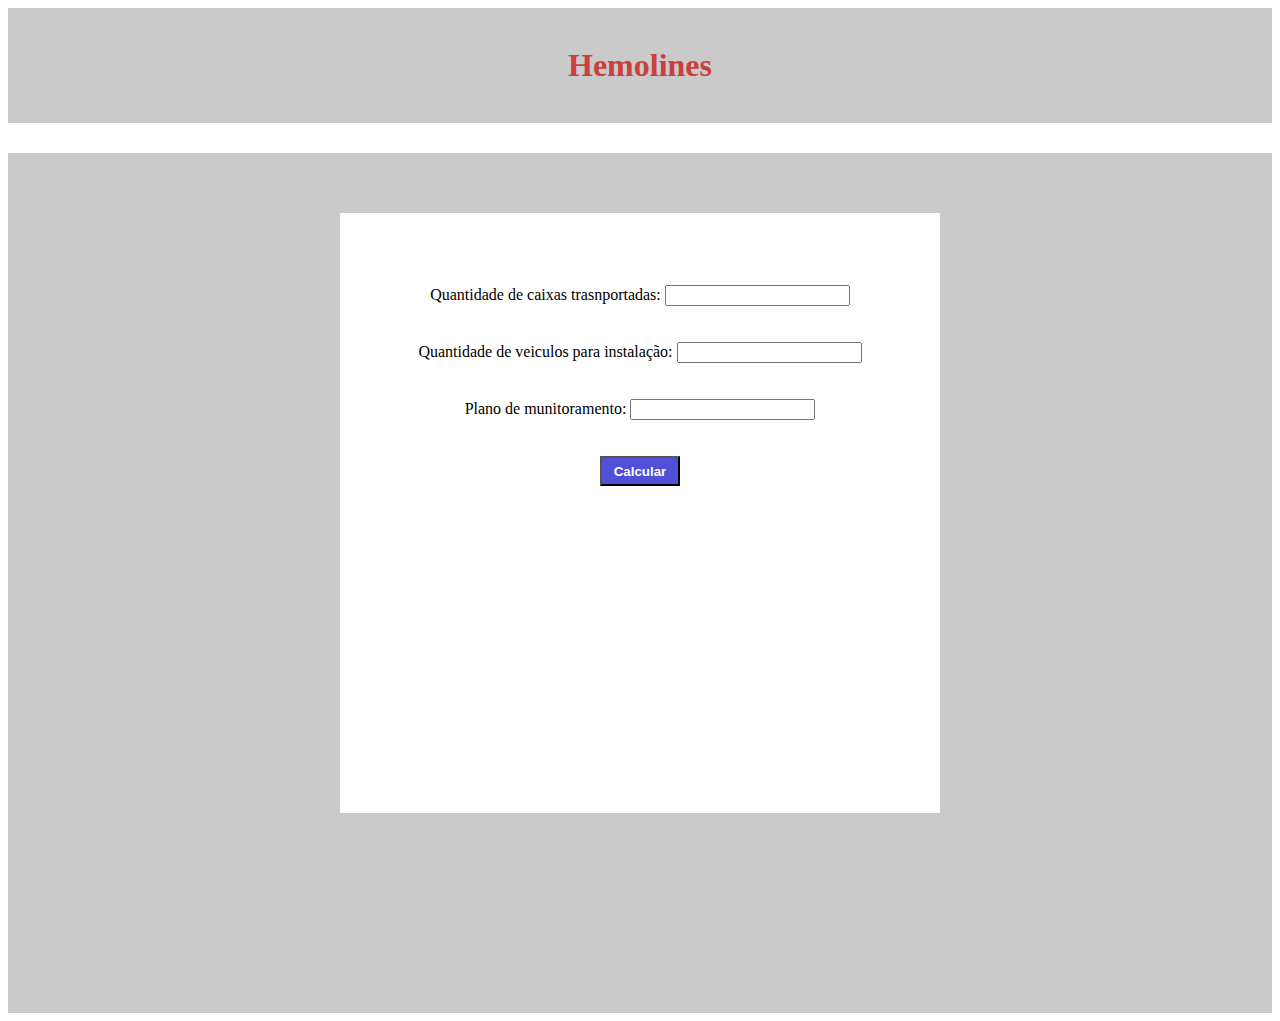
==== simulador financeiro/anderson/smld-financeiro.html @ f235cc32 "diretori" ====
<!DOCTYPE html>
<html lang="pt">

<head>
    <meta charset="UTF-8">
    <meta http-equiv="X-UA-Compatible" content="IE=edge">
    <meta name="viewport" content="width=device-width, initial-scale=1.0">
    <title>Hemolines</title>
</head>

<body>
    <center>
        <div style="height: 115px; background-color: rgb(202, 202, 202);margin-bottom: 30px;">
            <br>
            <h1 style="color: rgb(202, 64, 64);">Hemolines</h1>
        </div>
        <div style="height:800px; background-color: rgb(202, 202, 202);padding-top: 60px; ;">
            <center>
                <div style="background-color: white;height: 600px; width: 600px;">
                    <br><br><br><br>
                    Quantidade de caixas trasnportadas:
                    <input type="text"><br><br><br>
                    Quantidade de veiculos para instalação:
                    <input type="text"><br><br><br>
                    Plano de munitoramento:
                    <input type="text"><br><br><br>
                    <button style="background-color: rgb(79, 79, 216);height: 30px;width: 80px;color: white;"><b>Calcular</b></button>



                </div>
            </center>
        </div>


    </center>








</body>

</html>
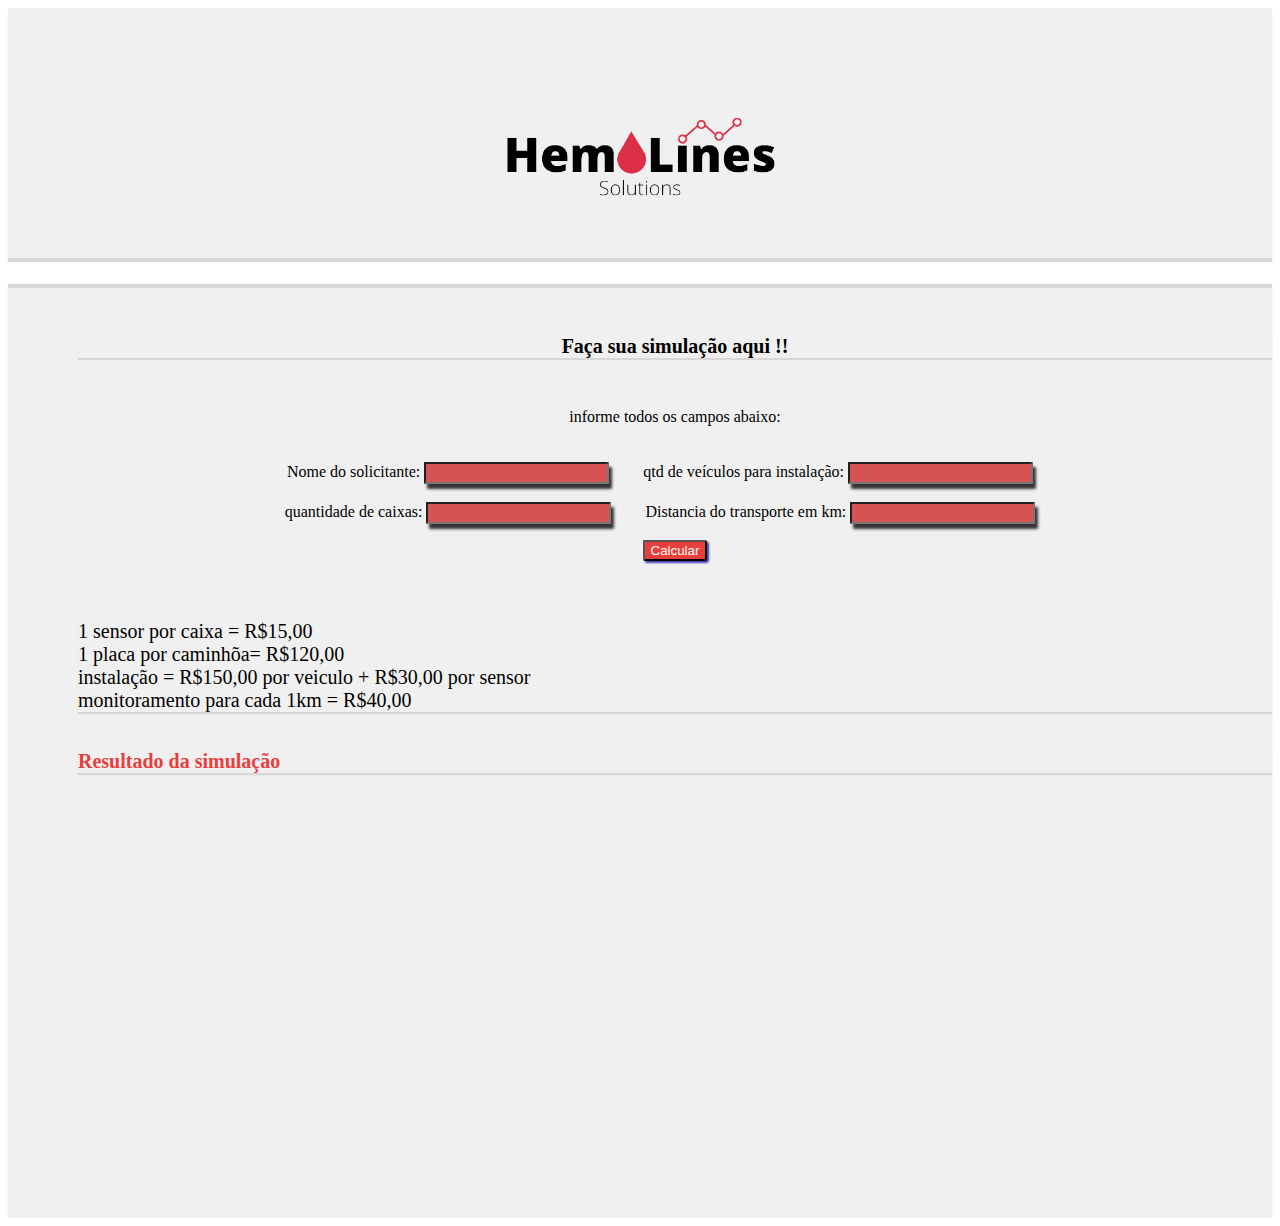
==== commit c279dcb0: "finalizei minhas tabelas e meu simulador financeiro" ====
--- a/simulador financeiro/anderson/smld-financeiro.html
+++ b/simulador financeiro/anderson/smld-financeiro.html
@@ -1,47 +1,90 @@
 <!DOCTYPE html>
 <html lang="pt">
+
 
 <head>
     <meta charset="UTF-8">
     <meta http-equiv="X-UA-Compatible" content="IE=edge">
     <meta name="viewport" content="width=device-width, initial-scale=1.0">
-    <title>Hemolines</title>
+    <title>Simulador Financeiro</title>
 </head>
 
+<link rel="stylesheet" href="smld-financeiro.css">
+
 <body>
-    <center>
-        <div style="height: 115px; background-color: rgb(202, 202, 202);margin-bottom: 30px;">
+
+    <div class="topo">
+        <center>
+            <img style="height: 300px;" src="logotipo.png" alt="">
+        </center>
+    </div>
+    <div class="corpo">
+        <center>
+            <h2 class="titulo">Faça sua simulação aqui !!</h2>
+            
             <br>
-            <h1 style="color: rgb(202, 64, 64);">Hemolines</h1>
-        </div>
-        <div style="height:800px; background-color: rgb(202, 202, 202);padding-top: 60px; ;">
-            <center>
-                <div style="background-color: white;height: 600px; width: 600px;">
-                    <br><br><br><br>
-                    Quantidade de caixas trasnportadas:
-                    <input type="text"><br><br><br>
-                    Quantidade de veiculos para instalação:
-                    <input type="text"><br><br><br>
-                    Plano de munitoramento:
-                    <input type="text"><br><br><br>
-                    <button style="background-color: rgb(79, 79, 216);height: 30px;width: 80px;color: white;"><b>Calcular</b></button>
+         <p class="texto">
+            informe todos os campos abaixo:
+            <br><br><br>
+            Nome do solicitante:
+            <input id="nome" class="input" type="text">
+            
+            qtd de veículos para instalação:
+            <input id="veiculo" class="input" type="text">
+            <br><br>
+            quantidade de caixas:
+            <input id="caixa" class="input"type="text">
+            
+            Distancia do transporte em km:
+            <input id="distancia" class="input"type="text"><br>
+        
+         </p>
+         
+        
+            <button class="button" onclick="calcular()">Calcular</button>
+        </center>
+        <br><br>
+        <div class="titulo"><br> 
+            1 sensor por caixa = R$15,00 <br>
+            1 placa por caminhõa= R$120,00 <br>
+            instalação = R$150,00 por veiculo + R$30,00 por sensor<br>
+            monitoramento para cada 1km = R$40,00 </div>
+          <br>
+        <h3 class="titulo">Resultado da simulação</h3>
+        
+        <div id="div_resultado"></div>
+        
+        
+        
+     </div>
+
+</body>
+  
+
+<script>
+    function calcular(){
+       
+    var cx = caixa.value * 45
+    var vc = veiculo.value * 270
+    var instal = cx + vc 
+    var monitorando = distancia.value * 40
+    var valortotal = instal + monitorando
+
+    div_resultado.innerHTML = `<br>* Como serão instalados os sensores em ${caixa.value} caixas, 
+e você possui ${veiculo.value} veiculos,
+ a instalação do sistema vai custar um total de:<b>R$${instal},00</b><br>
+
+ E o munitoramento do seu transporte vai custar um total de <b>R$${monitorando},00</b> de acordo com a quantidade de km's informados,
+ totalisando o custo de <b>R$${valortotal},00</b> .
+<br><br>
+obs: a instalação é cobrada uma unica vez.
+<br><br><br>
+ <b style="color: rgb(233, 62, 62);">${nome.value}</b> tenha um otimo dia e não deixe de entrar em contato para executar seu projeto conosco `
+
+} 
+
+</script>
 
 
 
-                </div>
-            </center>
-        </div>
-
-
-    </center>
-
-
-
-
-
-
-
-
-</body>
-
 </html>--- a/simulador financeiro/anderson/smld-financeiro.css
+++ b/simulador financeiro/anderson/smld-financeiro.css
@@ -0,0 +1,50 @@
+.topo{
+    height: 200px;
+    background-color: rgb(240, 240, 240);
+    padding-bottom: 50px;
+    margin-bottom: 30px;
+    box-shadow: 0px 4px 1px rgb(218, 214, 214);;
+}
+.corpo{
+    background-color: rgb(240, 240, 240);
+    height: 900PX;
+    padding-top: 30px;
+    padding-left: 70px;
+    box-shadow: 0px -4px 1px rgb(218, 214, 214);
+}
+}
+.texto{
+    font-size: 17px;
+    font-family:cursive;
+    margin-bottom: 70px;
+    
+
+}
+.input{
+    background-color: rgba(212, 65, 65, 0.9);
+    margin-right: 30px;
+    padding-left: 15px;
+    font-family:fantasy;
+    box-shadow: 3px 5px 3px rgb(53, 51, 51);
+    border-radius: 1px  1px ;
+}
+.button{
+    color: ivory;
+    background-color: rgb(233, 62, 62);
+    font-family:'Franklin Gothic Medium', 'Arial Narrow', Arial, sans-serif;
+    border-radius: 5px;
+    box-shadow: 2px 2px 2px rgb(61, 61, 182);
+    border-radius: 2px 2px 3px ;
+}
+.titulo{
+    font-size: 20px;
+    font-family:cursive;
+    box-shadow: 0px 2px 1px rgb(218, 214, 214);
+}
+#div_resultado{
+    font-size: 20px;
+    font-family:cursive;
+}
+h3{
+    color: rgb(233, 62, 62);
+}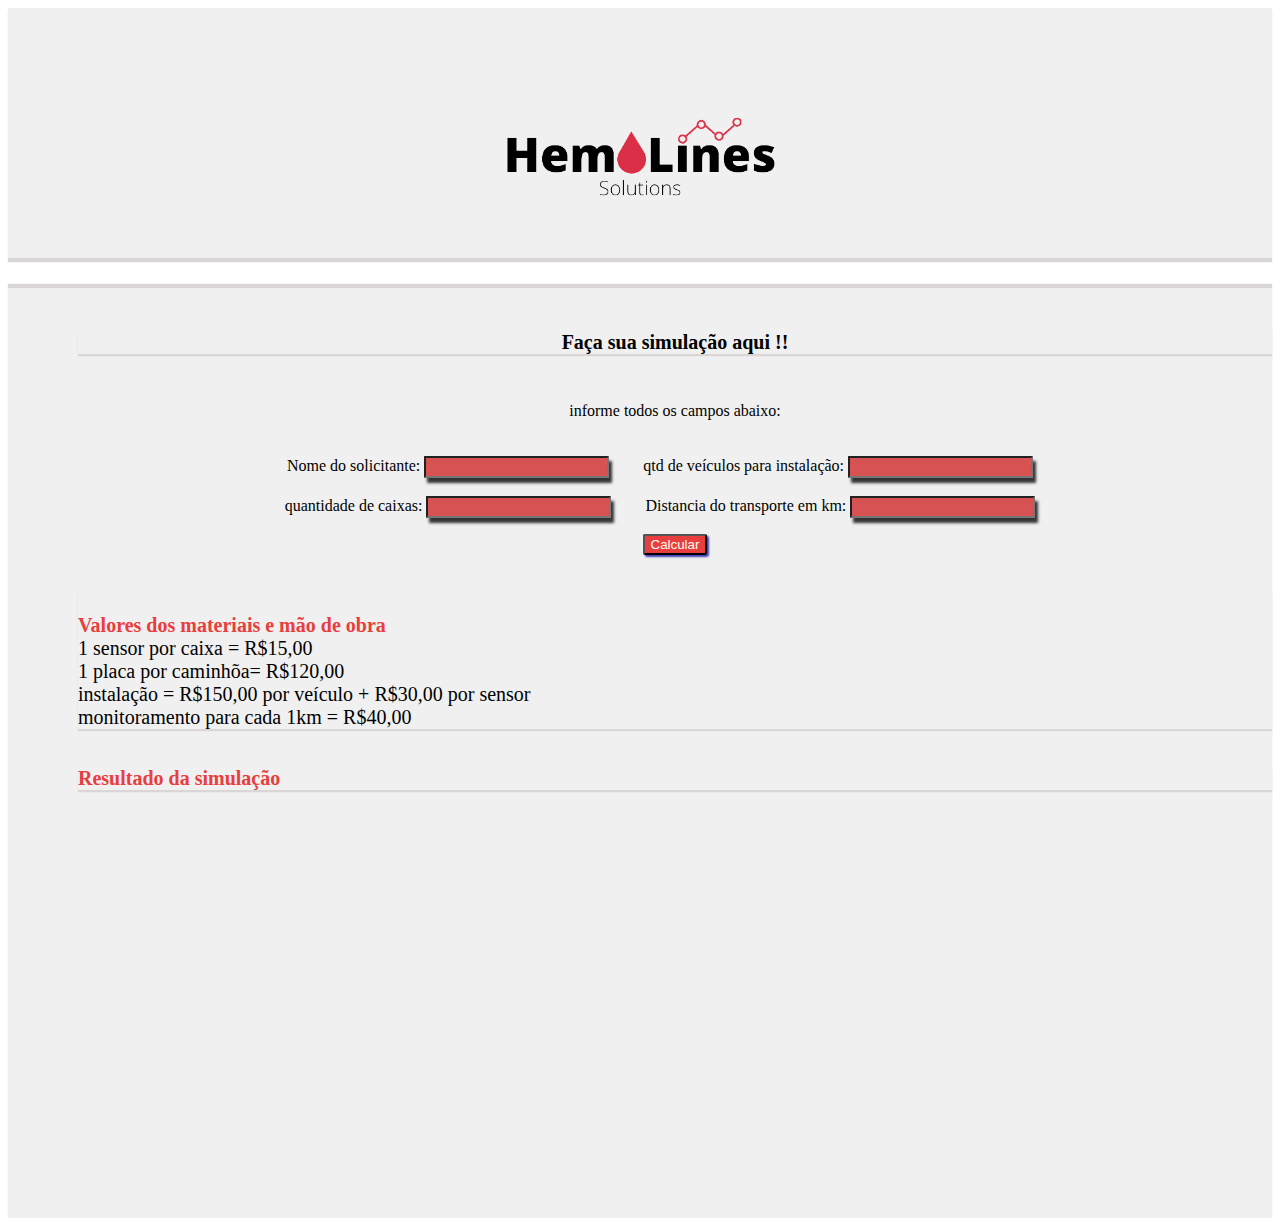
==== commit f98668e1: "atualizando detalhes do simulador" ====
--- a/simulador financeiro/anderson/smld-financeiro.html
+++ b/simulador financeiro/anderson/smld-financeiro.html
@@ -20,58 +20,61 @@
     </div>
     <div class="corpo">
         <center>
-            <h2 class="titulo">Faça sua simulação aqui !!</h2>
-            
+            <h1 class="titulo">Faça sua simulação aqui !!</h1>
+
             <br>
-         <p class="texto">
-            informe todos os campos abaixo:
-            <br><br><br>
-            Nome do solicitante:
-            <input id="nome" class="input" type="text">
-            
-            qtd de veículos para instalação:
-            <input id="veiculo" class="input" type="text">
-            <br><br>
-            quantidade de caixas:
-            <input id="caixa" class="input"type="text">
-            
-            Distancia do transporte em km:
-            <input id="distancia" class="input"type="text"><br>
-        
-         </p>
-         
-        
+            <p class="texto">
+                informe todos os campos abaixo:
+                <br><br><br>
+                Nome do solicitante:
+                <input id="nome" class="input" type="text">
+
+                qtd de veículos para instalação:
+                <input id="veiculo" class="input" type="text">
+                <br><br>
+                quantidade de caixas:
+                <input id="caixa" class="input" type="text">
+
+                Distancia do transporte em km:
+                <input id="distancia" class="input" type="text"><br>
+
+            </p>
+
+
             <button class="button" onclick="calcular()">Calcular</button>
         </center>
         <br><br>
-        <div class="titulo"><br> 
+        <div class="titulo"><br>
+            <b style="color: rgb(233, 62, 62);">Valores dos materiais e mão de obra</b>
+            <br>
             1 sensor por caixa = R$15,00 <br>
             1 placa por caminhõa= R$120,00 <br>
-            instalação = R$150,00 por veiculo + R$30,00 por sensor<br>
-            monitoramento para cada 1km = R$40,00 </div>
-          <br>
+            instalação = R$150,00 por veículo + R$30,00 por sensor<br>
+            monitoramento para cada 1km = R$40,00
+        </div>
+        <br>
         <h3 class="titulo">Resultado da simulação</h3>
-        
+
         <div id="div_resultado"></div>
-        
-        
-        
-     </div>
+
+
+
+    </div>
 
 </body>
-  
+
 
 <script>
-    function calcular(){
-       
-    var cx = caixa.value * 45
-    var vc = veiculo.value * 270
-    var instal = cx + vc 
-    var monitorando = distancia.value * 40
-    var valortotal = instal + monitorando
+    function calcular() {
 
-    div_resultado.innerHTML = `<br>* Como serão instalados os sensores em ${caixa.value} caixas, 
-e você possui ${veiculo.value} veiculos,
+        var cx = caixa.value * 45
+        var vc = veiculo.value * 270
+        var instal = cx + vc
+        var monitorando = distancia.value * 40
+        var valortotal = instal + monitorando
+
+        div_resultado.innerHTML = `<br>* Como serão instalados os sensores em ${caixa.value} caixas, 
+e você possui ${veiculo.value} veículos,
  a instalação do sistema vai custar um total de:<b>R$${instal},00</b><br>
 
  E o munitoramento do seu transporte vai custar um total de <b>R$${monitorando},00</b> de acordo com a quantidade de km's informados,
@@ -79,9 +82,9 @@
 <br><br>
 obs: a instalação é cobrada uma unica vez.
 <br><br><br>
- <b style="color: rgb(233, 62, 62);">${nome.value}</b> tenha um otimo dia e não deixe de entrar em contato para executar seu projeto conosco `
+ <b style="color: rgb(233, 62, 62);">${nome.value}</b> tenha um ótimo dia, e não deixe de entrar em contato para executar seu projeto conosco `
 
-} 
+    }
 
 </script>
 
